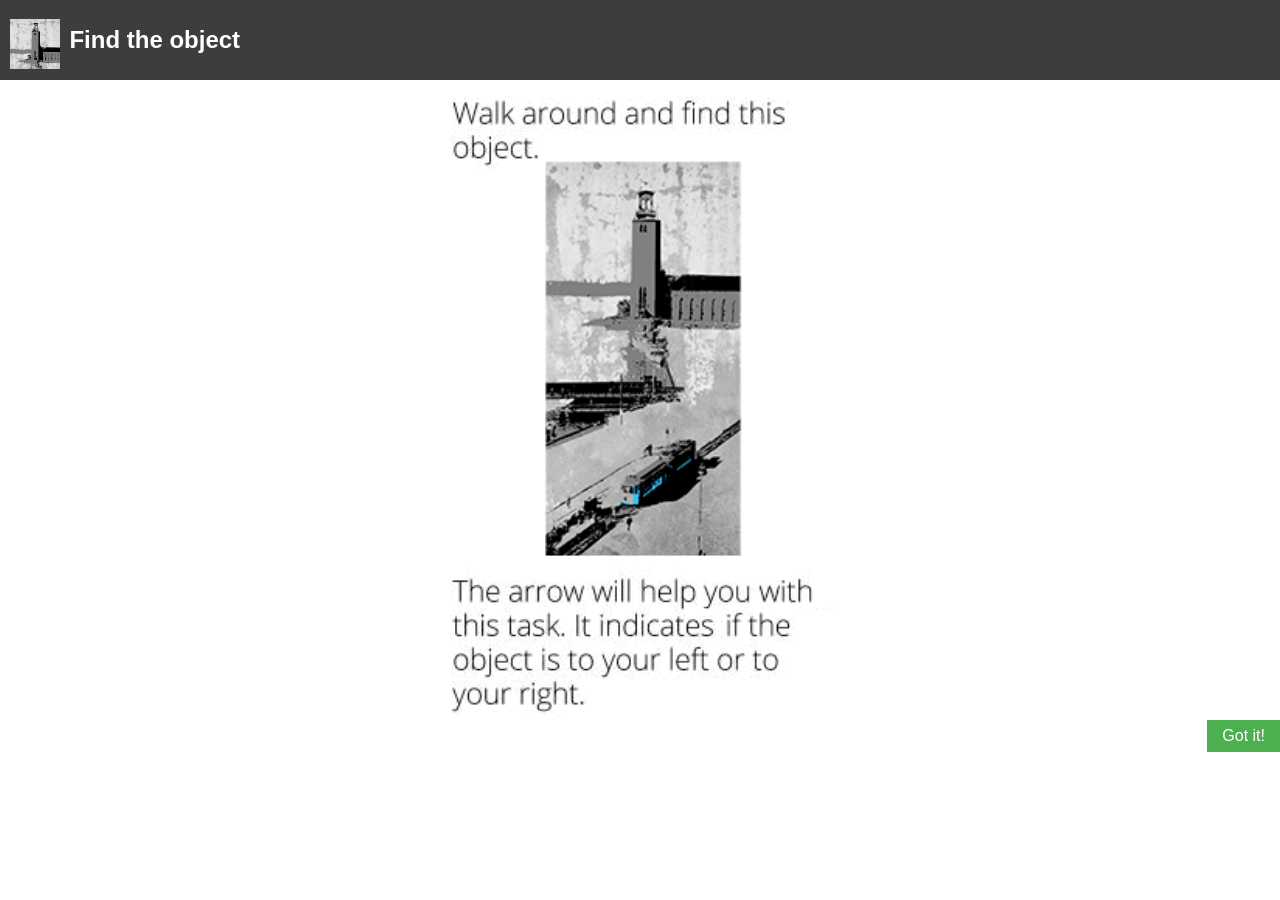
==== index.html @ c9b38e6a "in user pose placement mode object is placed at starting position of the user" ====
<html>
<meta name="viewport" content="width=device-width, initial-scale=1.0, maximum-scale=1.0, user-scalable=0" />

<head>
    <title>Geo</title>
    <script src="resources/lib/three/three.min.js"></script>
    <script src="resources/lib/CSS3DArgonRenderer.js"></script>
    <script src="resources/lib/CSS3DArgonHUD.js"></script>
    <script src="resources/lib/argon.min.js"></script>
    <link rel="stylesheet" type="text/css" href="style.css">
</head>

<body>
    <div id="argon">

        <div id="arrowContainer"><img id="arrow" src="resources/arrow.png" /></div>

        <div id="redBox1" class="redBox"></div>

        <div id="description">
            <img id="thumb" src="resources/imgs/graffiti_thumb.jpg" />
            <h2 id="heading">Find the object</h2>
            <button id="doneBtn" onclick="btnClicked()">Done!</button>
        </div>
        <div id="slider">
            <input type="range" id="graffiti-slider" value="-370" min="-370" max="400">
            <input type="range" id="timeportal-slider" value="0" min="0" max="700">
            <input type="range" id="schedule-slider" value="0" min="0" max="360">
        </div>

        <div class="instructions" id="instructions-graffiti-find">
            <img class="instructions-pic" src="resources/imgs/findGraffitiObj.png" />
            <button class="gotItBtn" onclick="hideParent(this)">Got it!</button>
        </div>
        <div class="instructions" id="instructions-timeportal-find">
            <img class="instructions-pic" src="resources/imgs/findTimeportalObj.png" />
            <button class="gotItBtn" onclick="hideParent(this)">Got it!</button>
        </div>
        <div class="instructions" id="instructions-schedule-find">
            <img class="instructions-pic" src="resources/imgs/findScheduleObj.png" />
            <button class="gotItBtn" onclick="hideParent(this)">Got it!</button>
        </div>

        <div class="instructions" id="instructions-graffiti-move">
            <img class="instructions-pic" src="resources/imgs/graffitiMove.png" />
            <button class="gotItBtn" onclick="hideParent(this)">Got it!</button>
        </div>
        <div class="instructions" id="instructions-timeportal-move">
            <img class="instructions-pic" src="resources/imgs/tramSceneMove1.png" />
            <button class="gotItBtn" onclick="hideParent(this)">Got it!</button>
        </div>
        <div class="instructions" id="instructions-schedule-move">
            <img class="instructions-pic" src="resources/imgs/tramSceneMove2.png" />
            <button class="gotItBtn" onclick="hideParent(this)">Got it!</button>
        </div>

        <div class="instructions" id="instructions-graffiti-screenshot">
            <img class="instructions-pic" src="resources/imgs/graffitiScreenshot.png" />
            <button class="gotItBtn" onclick="hideParent(this)">Got it!</button>
        </div>
        <div class="instructions" id="instructions-timeportal-screenshot">
            <img class="instructions-pic" src="resources/imgs/tramSceneScreenshot.png" />
            <button class="gotItBtn" onclick="hideParent(this)">Got it!</button>
        </div>
        <div class="instructions" id="instructions-schedule-screenshot">
            <img class="instructions-pic" src="resources/imgs/scheduleScreenshot.png" />
            <button class="gotItBtn" onclick="hideParent(this)">Got it!</button>
        </div>
    </div>


</body>
<script>
    function hideParent(elem) {
        elem.parentElement.style.display = 'none';
        document.getElementById("doneBtn").style.display = "inline";
        document.getElementById("arrowContainer").style.display = "block";
    }
</script>

<script src="./app.js"></script>

</html>
---- style.css ----
body {
	font-family: Arial;
}

a {
	color: #ffffff;
}

button {
    background-color: #4CAF50; /* Green */
    border: none;
    color: white;
    padding: 7px 15px;
    text-align: center;
    text-decoration: none;
    display: inline-block;
    font-size: 16px;
    vertical-align: middle;
}


#description {
  color: white;
  pointer-events: auto;
  font-family: 'Trebuchet MS', 'Lucida Sans Unicode', 'Lucida Grande', 'Lucida Sans', Arial, sans-serif;
  padding: 5px 10px 5px 10px;
  background-color:rgba(0,0,0,0.76);
  -webkit-backdrop-filter: blur(5px);
  position:absolute;
  top: 0px;
  width: 100%;
  z-index: 3;
}


#arrowContainer {
	position: absolute;
	bottom: 0;
	width: 100%;
}

#arrow {
	width: 80px;
	display: block;
	margin-left: auto;
    margin-right: auto;
}

#thumb {
    width: 50px;
    height: 50px;
    display: inline;
    vertical-align: middle;
}
    
#timeportal-slider {
    display: none;
}

#schedule-slider {
    display: none;
}

#slider {
     pointer-events: auto;
    position: absolute;
    color: white;
    bottom: 0;
    right: 0;
    left: 0;
    width: 100%;
    background-color:rgba(0,0,0,0.76);
    text-align: center;
}

input {
    margin: 15px;
    width: 90%;
}
    
#doneBtn {
    display: none;
}
    
#slider {
    display: none;
}
    
.instructions {
    pointer-events: auto;
    position: absolute;
    background-color: white;
    width: 100%;
    height: 100%;
    text-align: center;
    vertical-align:middle;
    z-index: 2;
    left: 0;
    bottom: 0;
    display: none;
}

.instructions-pic {
    background-color: white;
    display: block;
    margin: auto;
    margin-top: 90px;
    height: 70%;
}
    
.gotItBtn {
    float: right;
}

h2 {
    display: inline;
    padding-bottom: 10px;
    margin-left: 5px;
    line-height: 70px;
}

.redBox {
    position: absolute;
    width: 100px;
    height: 400px;
    background-color: red;
    z-index: 1;
}

#redBox1 {
    left: 2px;
    bottom: 5px;
     display: none;
}

#redBox2 {
    bottom: 50px;
    right: 20px;
     display: none;
}
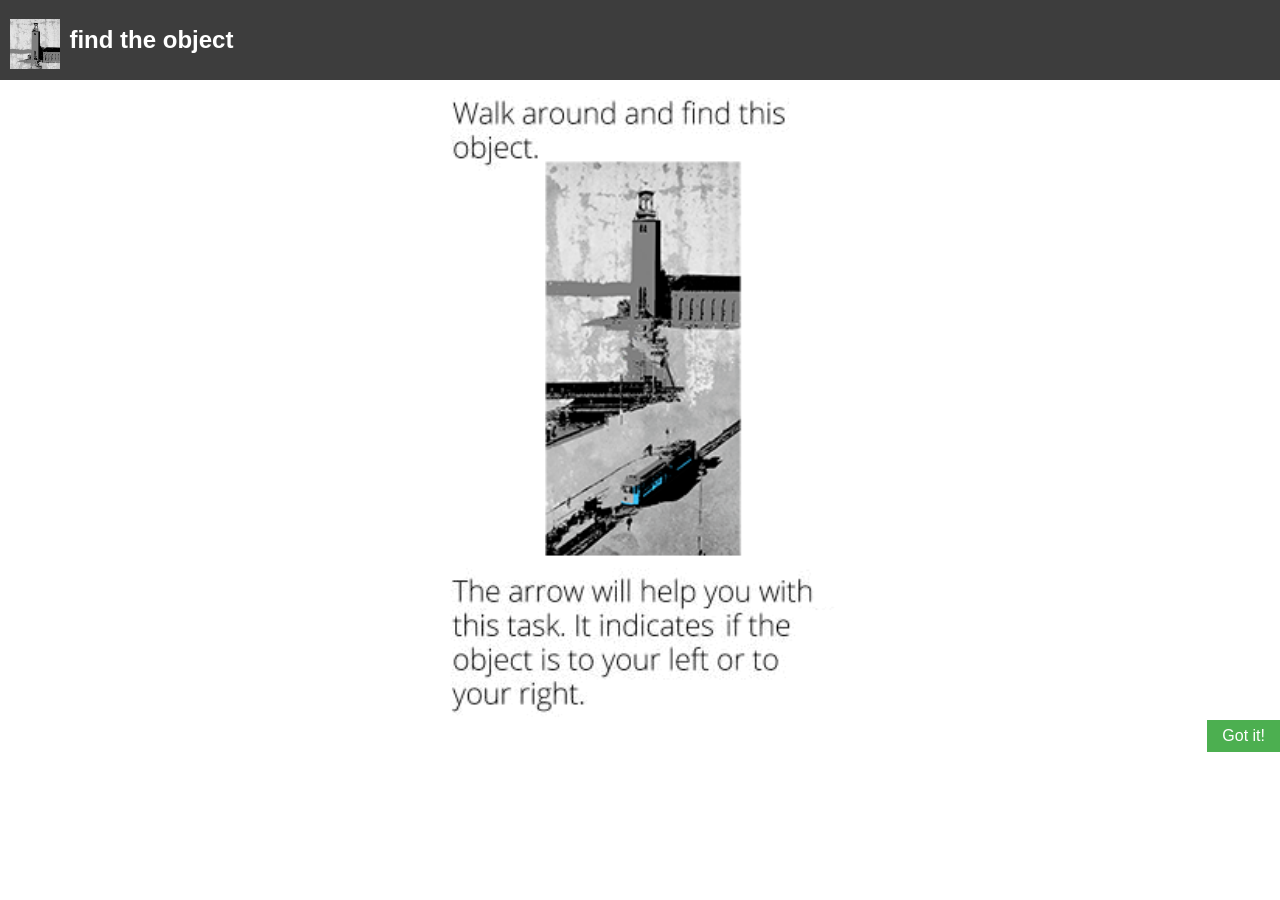
==== commit 4a9733f5: "in user pose placement mode object is placed at starting position of the user" ====
--- a/index.html
+++ b/index.html
@@ -19,7 +19,7 @@
 
         <div id="description">
             <img id="thumb" src="resources/imgs/graffiti_thumb.jpg" />
-            <h2 id="heading">Find the object</h2>
+            <h2 id="heading">find the object</h2>
             <button id="doneBtn" onclick="btnClicked()">Done!</button>
         </div>
         <div id="slider">
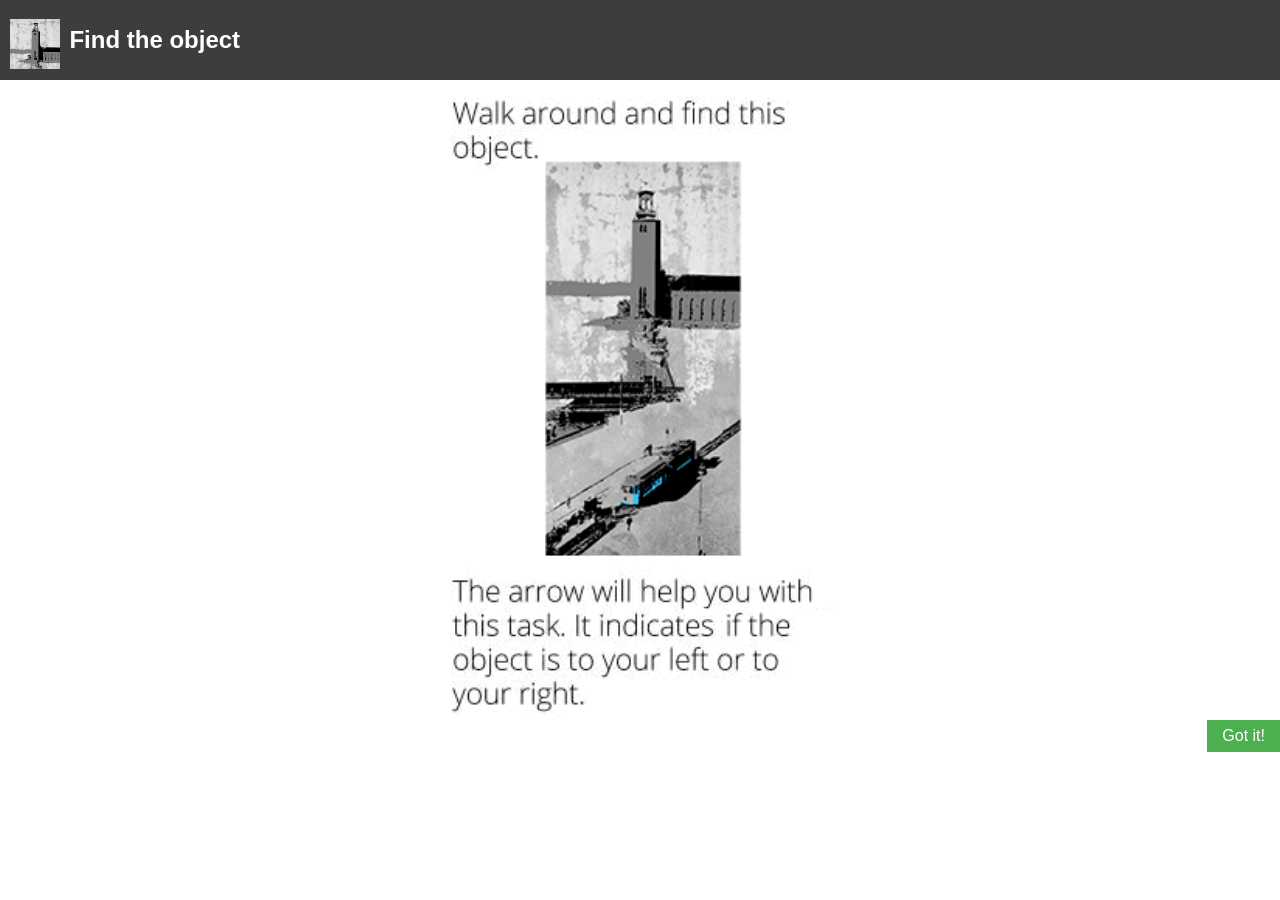
==== commit 0d1a47c1: "in user pose placement mode object is placed at starting position of the user" ====
--- a/index.html
+++ b/index.html
@@ -19,7 +19,7 @@
 
         <div id="description">
             <img id="thumb" src="resources/imgs/graffiti_thumb.jpg" />
-            <h2 id="heading">find the object</h2>
+            <h2 id="heading">Find the object</h2>
             <button id="doneBtn" onclick="btnClicked()">Done!</button>
         </div>
         <div id="slider">
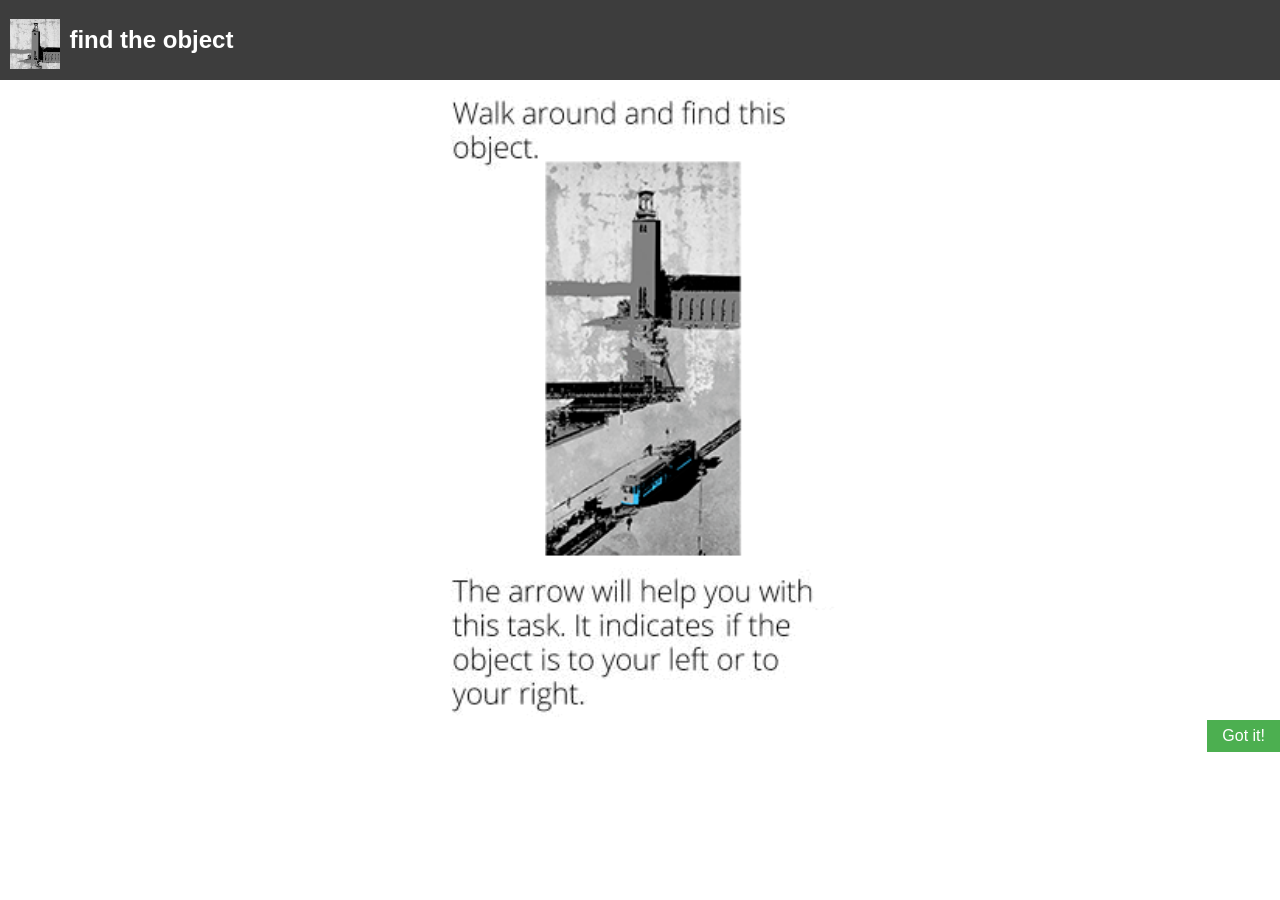
==== commit 81ef94e2: "version check" ====
--- a/index.html
+++ b/index.html
@@ -19,7 +19,7 @@
 
         <div id="description">
             <img id="thumb" src="resources/imgs/graffiti_thumb.jpg" />
-            <h2 id="heading">Find the object</h2>
+            <h2 id="heading">find the object</h2>
             <button id="doneBtn" onclick="btnClicked()">Done!</button>
         </div>
         <div id="slider">
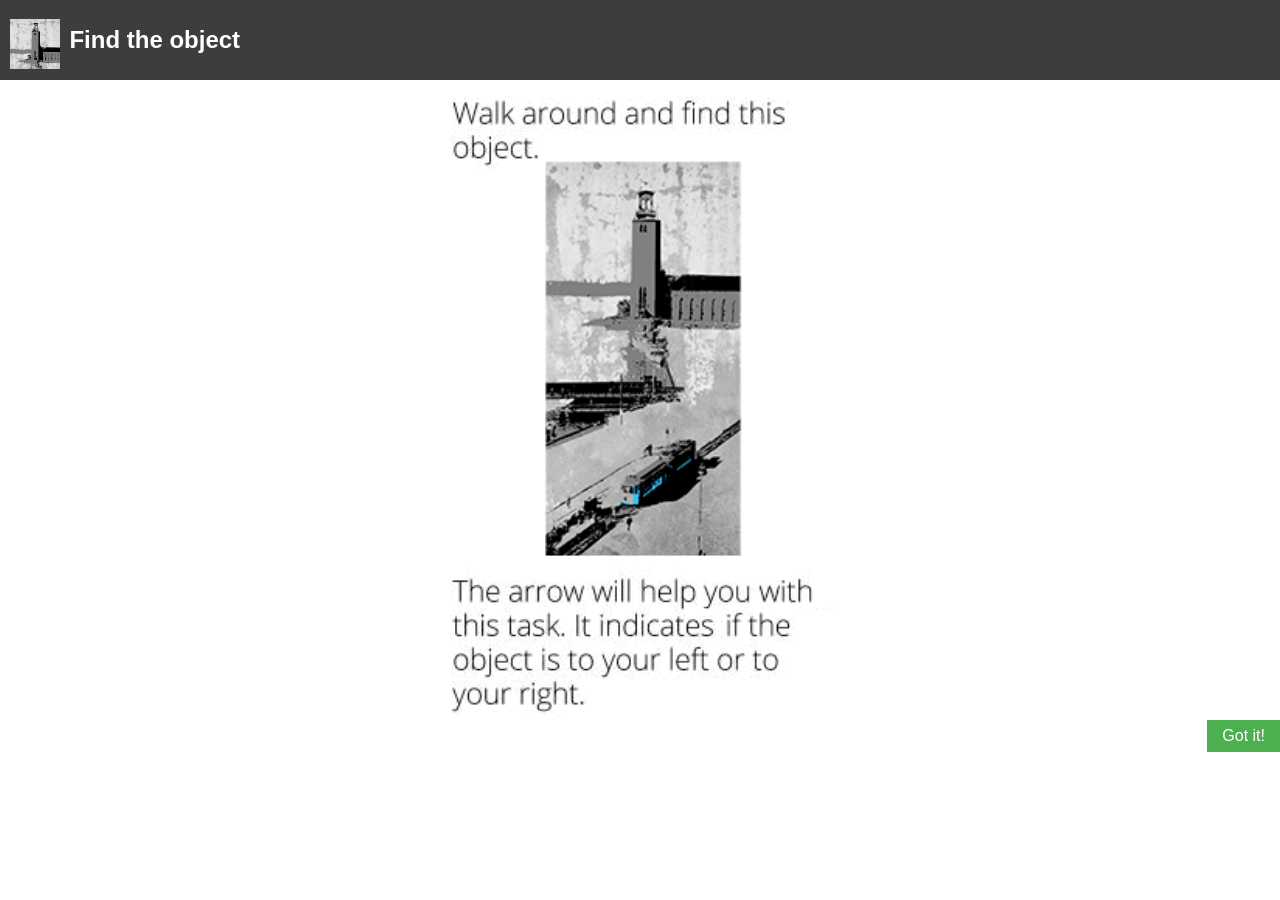
==== commit 7a04ac2a: "changing rotation of time portal" ====
--- a/index.html
+++ b/index.html
@@ -19,7 +19,7 @@
 
         <div id="description">
             <img id="thumb" src="resources/imgs/graffiti_thumb.jpg" />
-            <h2 id="heading">find the object</h2>
+            <h2 id="heading">Find the object</h2>
             <button id="doneBtn" onclick="btnClicked()">Done!</button>
         </div>
         <div id="slider">
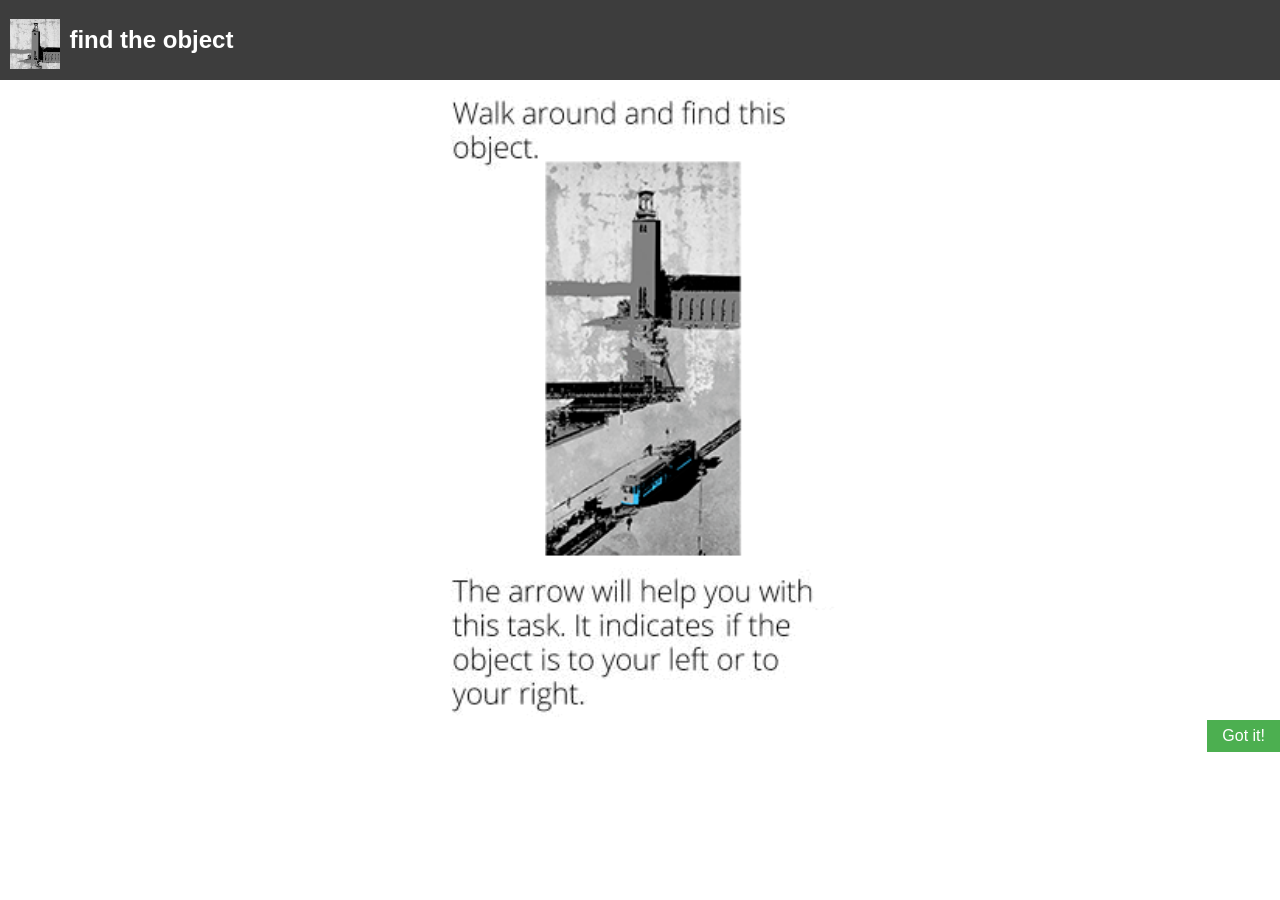
==== commit 4b97f35e: "entre coordinates" ====
--- a/index.html
+++ b/index.html
@@ -19,7 +19,7 @@
 
         <div id="description">
             <img id="thumb" src="resources/imgs/graffiti_thumb.jpg" />
-            <h2 id="heading">Find the object</h2>
+            <h2 id="heading">find the object</h2>
             <button id="doneBtn" onclick="btnClicked()">Done!</button>
         </div>
         <div id="slider">
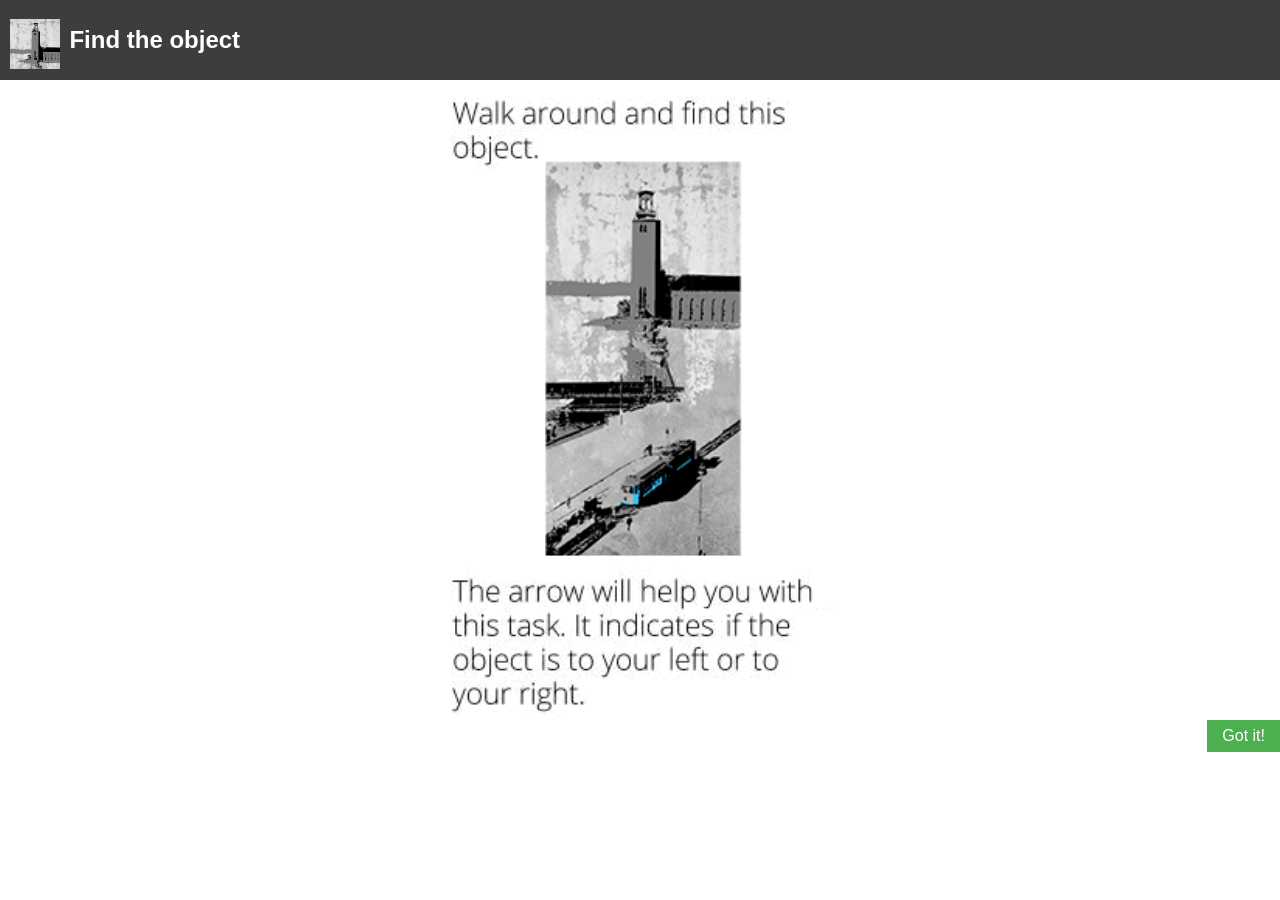
==== commit dd4cc5dc: "changes slider style" ====
--- a/index.html
+++ b/index.html
@@ -19,7 +19,7 @@
 
         <div id="description">
             <img id="thumb" src="resources/imgs/graffiti_thumb.jpg" />
-            <h2 id="heading">find the object</h2>
+            <h2 id="heading">Find the object</h2>
             <button id="doneBtn" onclick="btnClicked()">Done!</button>
         </div>
         <div id="slider">
--- a/style.css
+++ b/style.css
@@ -1,13 +1,14 @@
 body {
-	font-family: Arial;
+    font-family: Arial;
 }
 
 a {
-	color: #ffffff;
+    color: #ffffff;
 }
 
 button {
-    background-color: #4CAF50; /* Green */
+    background-color: #4CAF50;
+    /* Green */
     border: none;
     color: white;
     padding: 7px 15px;
@@ -18,31 +19,29 @@
     vertical-align: middle;
 }
 
-
 #description {
-  color: white;
-  pointer-events: auto;
-  font-family: 'Trebuchet MS', 'Lucida Sans Unicode', 'Lucida Grande', 'Lucida Sans', Arial, sans-serif;
-  padding: 5px 10px 5px 10px;
-  background-color:rgba(0,0,0,0.76);
-  -webkit-backdrop-filter: blur(5px);
-  position:absolute;
-  top: 0px;
-  width: 100%;
-  z-index: 3;
-}
-
+    color: white;
+    pointer-events: auto;
+    font-family: 'Trebuchet MS', 'Lucida Sans Unicode', 'Lucida Grande', 'Lucida Sans', Arial, sans-serif;
+    padding: 5px 10px 5px 10px;
+    background-color: rgba(0, 0, 0, 0.76);
+    -webkit-backdrop-filter: blur(5px);
+    position: absolute;
+    top: 0px;
+    width: 100%;
+    z-index: 3;
+}
 
 #arrowContainer {
-	position: absolute;
-	bottom: 0;
-	width: 100%;
+    position: absolute;
+    bottom: 0;
+    width: 100%;
 }
 
 #arrow {
-	width: 80px;
-	display: block;
-	margin-left: auto;
+    width: 80px;
+    display: block;
+    margin-left: auto;
     margin-right: auto;
 }
 
@@ -52,7 +51,7 @@
     display: inline;
     vertical-align: middle;
 }
-    
+
 #timeportal-slider {
     display: none;
 }
@@ -62,14 +61,14 @@
 }
 
 #slider {
-     pointer-events: auto;
+    pointer-events: auto;
     position: absolute;
     color: white;
     bottom: 0;
     right: 0;
     left: 0;
     width: 100%;
-    background-color:rgba(0,0,0,0.76);
+    background-color: rgba(0, 0, 0, 0.76);
     text-align: center;
 }
 
@@ -77,15 +76,15 @@
     margin: 15px;
     width: 90%;
 }
-    
+
 #doneBtn {
     display: none;
 }
-    
+
 #slider {
     display: none;
 }
-    
+
 .instructions {
     pointer-events: auto;
     position: absolute;
@@ -93,7 +92,7 @@
     width: 100%;
     height: 100%;
     text-align: center;
-    vertical-align:middle;
+    vertical-align: middle;
     z-index: 2;
     left: 0;
     bottom: 0;
@@ -107,7 +106,7 @@
     margin-top: 90px;
     height: 70%;
 }
-    
+
 .gotItBtn {
     float: right;
 }
@@ -130,11 +129,113 @@
 #redBox1 {
     left: 2px;
     bottom: 5px;
-     display: none;
+    display: none;
 }
 
 #redBox2 {
     bottom: 50px;
     right: 20px;
-     display: none;
+    display: none;
+}
+
+CSS Portal Home CSS Blog CSS Examples CSS Generators CSS Resources CSS Tools Style Input Range This is a handy generator that will help you style the html input range tag. You will be able to style all aspects of the input range tag and see the changes in the preview box below. Once you are happy with the style,
+simply copy and paste the generated css code into your project. If you need a bit of help to style of the input tag,
+just select from one of our preset designs to get you started. Style Input Range Preview Thumb Properties Thumb Thumb Border Track Properties Track Track Border CSS Code input[type=range] {
+    -webkit-appearance: none;
+    margin: 10px 0;
+    width: 100%;
+}
+
+input[type=range]:focus {
+    outline: none;
+}
+
+input[type=range]::-webkit-slider-runnable-track {
+    width: 100%;
+    height: 11px;
+    cursor: pointer;
+    animate: 0.2s;
+    box-shadow: 1px 1px 1px #000000;
+    background: #74A9D8;
+    border-radius: 1px;
+    border: 0px solid #010101;
+}
+
+input[type=range]::-webkit-slider-thumb {
+    box-shadow: 1px 1px 1px #000031;
+    border: 1px solid #00001E;
+    height: 26px;
+    width: 26px;
+    border-radius: 15px;
+    background: #FFFFFF;
+    cursor: pointer;
+    -webkit-appearance: none;
+    margin-top: -8px;
+}
+
+input[type=range]:focus::-webkit-slider-runnable-track {
+    background: #74A9D8;
+}
+
+input[type=range]::-moz-range-track {
+    width: 100%;
+    height: 11px;
+    cursor: pointer;
+    animate: 0.2s;
+    box-shadow: 1px 1px 1px #000000;
+    background: #74A9D8;
+    border-radius: 1px;
+    border: 0px solid #010101;
+}
+
+input[type=range]::-moz-range-thumb {
+    box-shadow: 1px 1px 1px #000031;
+    border: 1px solid #00001E;
+    height: 26px;
+    width: 26px;
+    border-radius: 15px;
+    background: #FFFFFF;
+    cursor: pointer;
+}
+
+input[type=range]::-ms-track {
+    width: 100%;
+    height: 11px;
+    cursor: pointer;
+    animate: 0.2s;
+    background: transparent;
+    border-color: transparent;
+    color: transparent;
+}
+
+input[type=range]::-ms-fill-lower {
+    background: #74A9D8;
+    border: 0px solid #010101;
+    border-radius: 2px;
+    box-shadow: 1px 1px 1px #000000;
+}
+
+input[type=range]::-ms-fill-upper {
+    background: #74A9D8;
+    border: 0px solid #010101;
+    border-radius: 2px;
+    box-shadow: 1px 1px 1px #000000;
+}
+
+input[type=range]::-ms-thumb {
+    box-shadow: 1px 1px 1px #000031;
+    border: 1px solid #00001E;
+    height: 26px;
+    width: 26px;
+    border-radius: 15px;
+    background: #FFFFFF;
+    cursor: pointer;
+}
+
+input[type=range]:focus::-ms-fill-lower {
+    background: #74A9D8;
+}
+
+input[type=range]:focus::-ms-fill-upper {
+    background: #74A9D8;
 }
